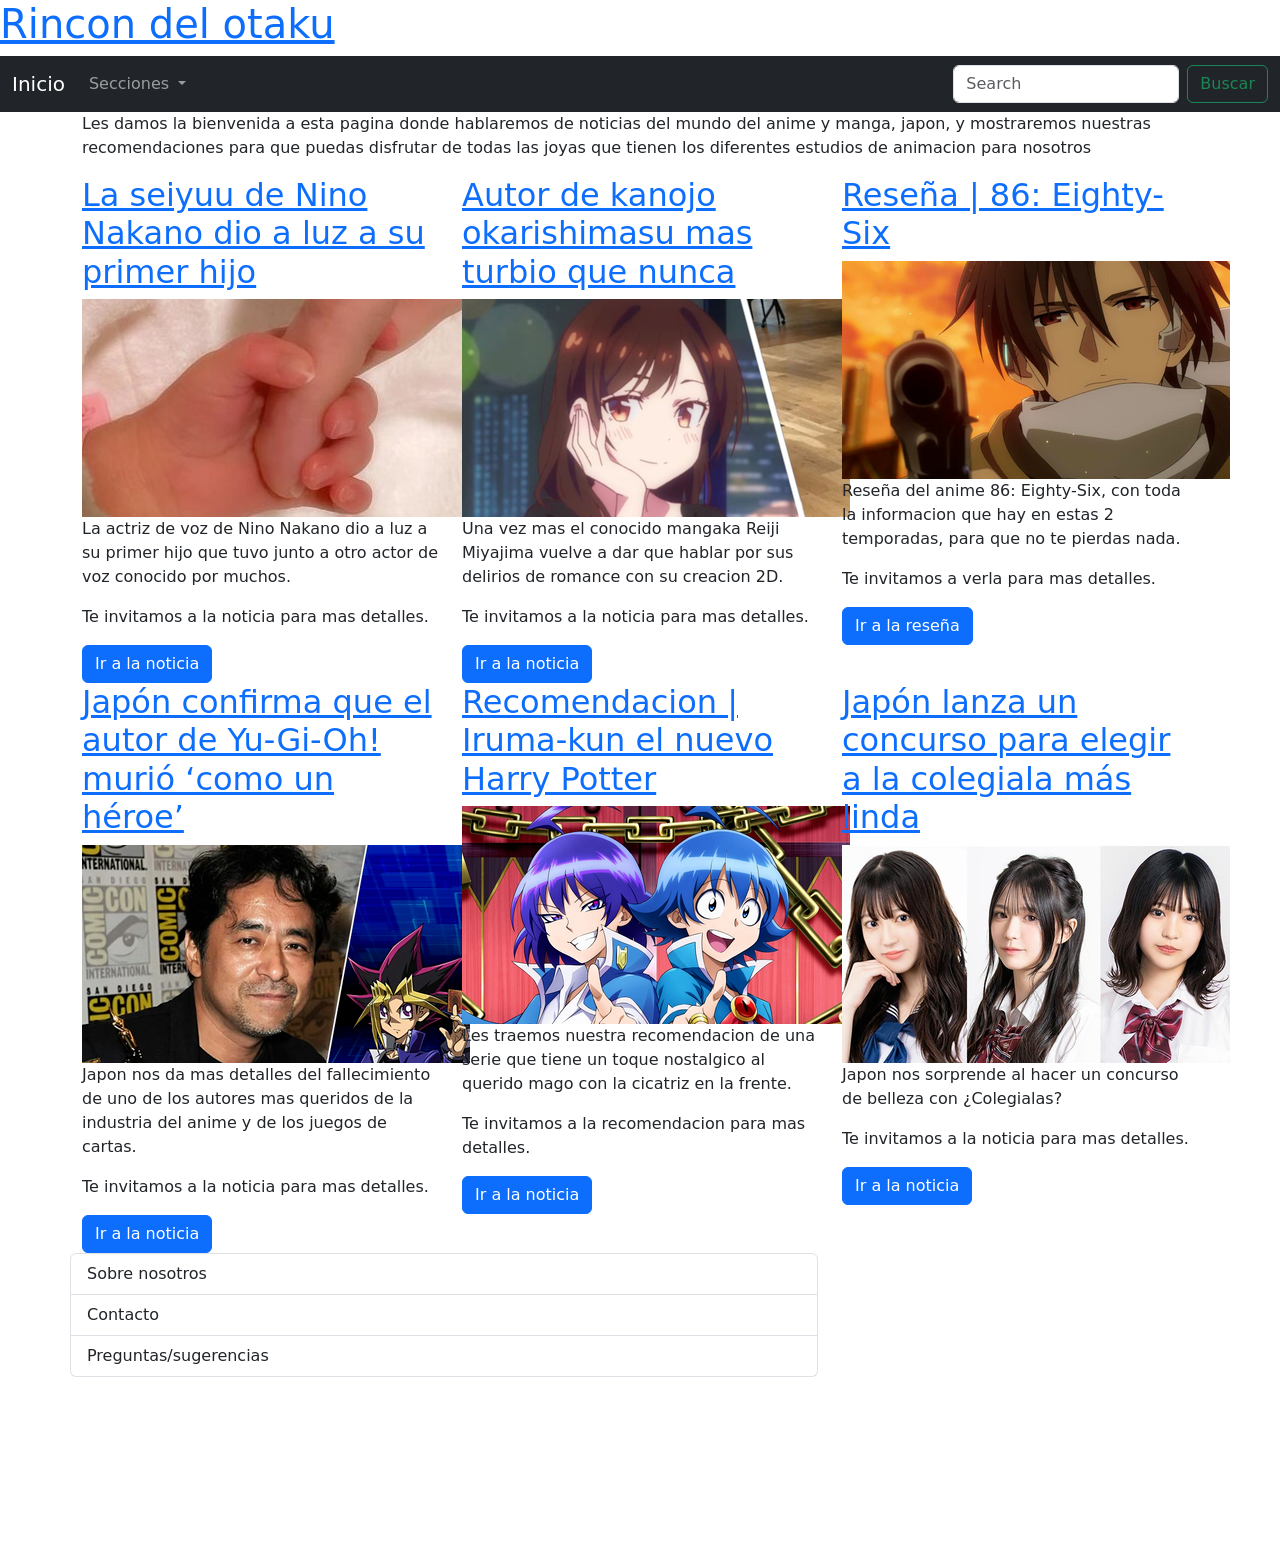
==== index.html @ 6c0e8a8a "creacion otra vez del git, por un error para iniciar el preprocesador de sass" ====
<!DOCTYPE html>
<html lang="en">
<head>
    <meta charset="UTF-8">
    <meta http-equiv="X-UA-Compatible" content="IE=edge">
    <meta name="viewport" content="width=device-width, initial-scale=1.0">
    <meta name="description" content="Pagina de noticias otaku, anime, manga, fotos, kawaii, Japon, bizarreadas, control total del mundo, referencias, colegialas, H, recomendaciones, reseñas, memes, tu prima, videojuegos">
    <meta name="keywords" content="anime, manga, imagenes, Japon, noticias, colegialas, recomendaciones, reseñas, memes, otaku, videojuegos, H, bizarro, fotos, mangaka, autores, seiyuu, romance, shonen, shoujo">
    <!-- CSS only -->
    <link href="https://cdn.jsdelivr.net/npm/bootstrap@5.2.2/dist/css/bootstrap.min.css" rel="stylesheet" integrity="sha384-Zenh87qX5JnK2Jl0vWa8Ck2rdkQ2Bzep5IDxbcnCeuOxjzrPF/et3URy9Bv1WTRi" crossorigin="anonymous">
    <link rel="stylesheet" rel="stylesheet" href="https://cdnjs.cloudflare.com/ajax/libs/animate.css/4.1.1/animate.min.css">
    <!-- tipografias -->
    <link rel="preconnect" href="https://fonts.googleapis.com">
    <link rel="preconnect" href="https://fonts.gstatic.com" crossorigin>
    <link href="https://fonts.googleapis.com/css2?family=Inter:wght@100;300;600&family=Roboto+Condensed:ital,wght@0,300;0,400;0,700;1,300&family=Silkscreen&display=swap" rel="stylesheet">
    <link rel="shortcut icon" href="./images/x-icon.png" type="image/x-icon">
    <link rel="stylesheet" href="./Css/style.css">
    <title>Rincon del otaku | Las noticias mas random y kawaiis del mundo de la cultura otaku</title>
</head>
<body>
    <header>
        <h1><a href="./index.html">Rincon del otaku</a></h1>
    </header>

    <nav class="navbar navbar-dark bg-dark navbar-expand-lg bg-light sticky-top">
        <div class="container-fluid">
          <a class="navbar-brand" href="./index.html">Inicio</a>
          <button class="navbar-toggler" type="button" data-bs-toggle="collapse" data-bs-target="#navbarSupportedContent" aria-controls="navbarSupportedContent" aria-expanded="false" aria-label="Toggle navigation">
            <span class="navbar-toggler-icon"></span>
          </button>
          <div class="collapse navbar-collapse" id="navbarSupportedContent">
            <ul class="navbar-nav me-auto mb-2 mb-lg-0">
              <li class="nav-item dropdown">
                <a class="nav-link dropdown-toggle" href="#" role="button" data-bs-toggle="dropdown" aria-expanded="false">
                  Secciones
                </a>
                <ul class="dropdown-menu">
                  <li><a class="dropdown-item" href="#">Reseñas</a></li>
                  <li><a class="dropdown-item" href="./pages/noticiasanime.html">Noticias anime/manga</a></li>
                  <li><a class="dropdown-item" href="#">Noticias Japon</a></li>
                  <li><a class="dropdown-item" href="#">Recomendaciones</a></li>
                </ul>
              </li>
            </ul>
            <form class="d-flex" role="search">
              <input class="form-control me-2" type="search" placeholder="Search" aria-label="Search">
              <button class="btn btn-outline-success" type="submit">Buscar</button>
            </form>
          </div>
        </div>
    </nav>

    <main>
      <div class="container">
        <div class="row">
          <p>Les damos la bienvenida a esta pagina donde hablaremos de noticias del mundo del anime y manga, japon, y mostraremos nuestras recomendaciones para que puedas disfrutar de todas las joyas que tienen los diferentes estudios de animacion para nosotros</p>
        </div>  
      </div>
    </main>
    
    <Section>
      <div class="container">
        <div class="row">
          <div class="col-lg-4 col-md-6 col-sm-12">
            <h2 class="animate__animated animate__headShake"><a href="./pages/Noticia1.html">La seiyuu de Nino Nakano dio a luz a su primer hijo</a></h2>
            <img src="./images/Fgmc6ilVIAU_N9b full(1).png" alt="Imagen de Ayana Taketatsu, voz de Nino Nakano, tomando con un dedo la mano de su hijo recien nacido">
            <article>
                <p>La actriz de voz de Nino Nakano dio a luz a su primer hijo que tuvo junto a otro actor de voz conocido por muchos.
                </p>
                <p>Te invitamos a la noticia para mas detalles.</p>
            </article>
            <a href="./pages/Noticia1.html" class="btn btn-primary tamano">Ir a la noticia</a>
          </div>
                    
          <div class="col-lg-4 col-md-6 col-sm-12">
            <h2 class="animate__animated animate__headShake"><a href="./pages/noticia2.html">Autor de kanojo okarishimasu mas turbio que nunca</a></h2>
            <img src="./images/Kanojo-Okarishimasu-Chizuru 1.png" alt="Imagen de Chizuru junto con una almohada a escala de ella">
            <article>
                <p>Una vez mas el conocido mangaka Reiji Miyajima vuelve a dar que hablar por sus delirios de romance con su creacion 2D.</p>
                <p>Te invitamos a la noticia para mas detalles.</p>
            </article>
            <a href="./pages/noticia2.html" class="btn btn-primary tamano">Ir a la noticia</a>
          </div>

          <div class="col-lg-4 col-md-6 col-sm-12">
            <h2 class="animate__animated animate__headShake"><a href="./pages/resena1.html">Reseña | 86: Eighty-Six</a></h2>
            <img src="./images/FYXJxNaagAAVSE5-1024x576 chica.png" alt="Imagen de Shinei Nouzen con una pistola, en una escena del anime de 86: Eighty-Six">
            <article>
              <p>
                Reseña del anime 86: Eighty-Six, con toda la informacion que hay en estas 2 temporadas, para que no te pierdas nada.
              </p>
              <p>
                Te invitamos a verla para mas detalles.
              </p>
            </article>
            <a href="./pages/resena1.html" class="btn btn-primary tamano">Ir a la reseña</a>
          </div>
        </div>
      </div>

      <div class="container">
        <div class="row">
          <div class="col-lg-4 col-md-6 col-sm-12">
            <h2 class="animate__animated animate__headShake"><a href="./pages/noticia3.html">Japón confirma que el autor de Yu-Gi-Oh! murió ‘como un héroe’</a></h2>
            <img src="./images/1665582726_780889_1665583001_noticia_normal chica.png" alt="Imagen de Kazuki Takahashi, creador de la franquicia Yu-Gi-Oh">
            <article>
                <p>Japon nos da mas detalles del fallecimiento de uno de los autores mas queridos de la industria del anime y de los juegos de cartas.
                </p>
                <p>
                  Te invitamos a la noticia para mas detalles.
                </p>
            </article>
            <a href="./pages/noticia3.html" class="btn btn-primary tamano">Ir a la noticia</a>
          </div>
                    
          <div class="col-lg-4 col-md-6 col-sm-12">
            <h2 class="animate__animated animate__headShake"><a href="./pages/recomendacion1.html">Recomendacion | Iruma-kun el nuevo Harry Potter</a></h2>
            <img src="./images/Eg56yX7XkAAJTsw 1.png" alt="Imagen de Iruma-kun en sus version seudo-malvada y su version normal">
            <article>
                <p>
                  Les traemos nuestra recomendacion de una serie que tiene un toque nostalgico al querido mago con la cicatriz en la frente.
                </p>
                <p>
                  Te invitamos a la recomendacion para mas detalles.
                </p>
            </article>
            <a href="#" class="btn btn-primary tamano">Ir a la noticia</a>
          </div>

          <div class="col-lg-4 col-md-6 col-sm-12">
            <h2 class="animate__animated animate__headShake"><a href="./pages/noticia4.html">Japón lanza un concurso para elegir a la colegiala más linda</a></h2>
            <img src="./images/LALbaZizGHacjilsw41-ATT8bgunyeY0HJGOJ6pR3sw chica.png" alt="Imagen de algunas de las chicas seleccionadas para el concurso de belleza">
            <article>
              <p>
                Japon nos sorprende al hacer un concurso de belleza con ¿Colegialas?
              </p>
              <p>Te invitamos a la noticia para mas detalles.</p>
            </article>
            <a href="./pages/noticia4.html" class="btn btn-primary tamano">Ir a la noticia</a>
          </div>
        </div>
      </div>
    </Section>

    <footer>
      <div class="container">
        <div class="row">
          <div class="list-group col-lg-8 col-md-12 col-sm-12">
            <a href="#" class="list-group-item list-group-item-action">Sobre nosotros</a>
            <a href="#" class="list-group-item list-group-item-action">Contacto</a>
            <a href="#" class="list-group-item list-group-item-action">Preguntas/sugerencias</a>
          </div>
      
          

          <iframe class="mapa col-lg-4" src="https://www.google.com/maps/embed?pb=!1m14!1m8!1m3!1d4327.190773014092!2d139.70064327278675!3d35.65901751023148!3m2!1i1024!2i768!4f13.1!3m3!1m2!1s0x0%3A0x217e9d9fe306fba!2sEstatua%20de%20Hachik%C5%8D!5e0!3m2!1ses-419!2sar!4v1666741881623!5m2!1ses-419!2sar" width="400" height="300" style="border:0;" allowfullscreen="" loading="lazy" referrerpolicy="no-referrer-when-downgrade"></iframe>

        </div>
      </div>
    </footer>



    <!-- JavaScript Bundle with Popper -->
    <script src="https://cdn.jsdelivr.net/npm/bootstrap@5.2.2/dist/js/bootstrap.bundle.min.js" integrity="sha384-OERcA2EqjJCMA+/3y+gxIOqMEjwtxJY7qPCqsdltbNJuaOe923+mo//f6V8Qbsw3" crossorigin="anonymous"></script>

</body>
</html>
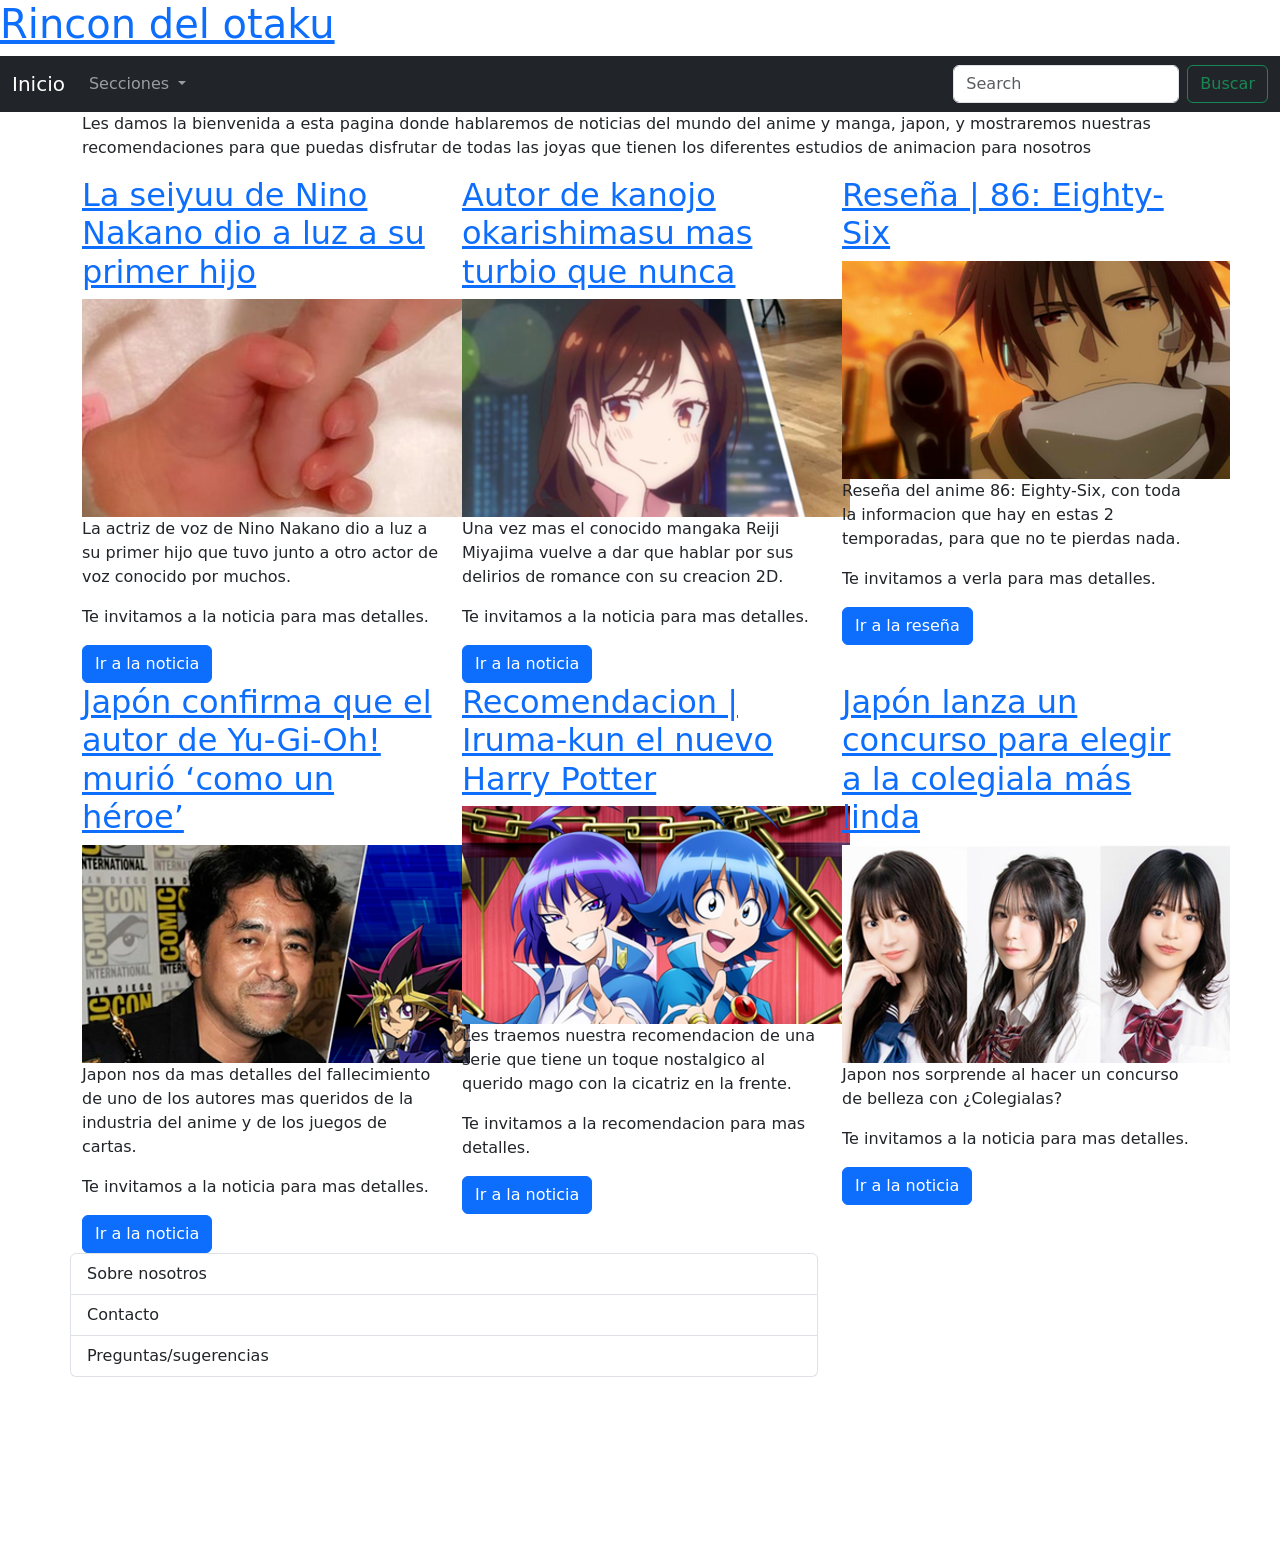
==== commit a87d14fc: "cambio en la descripcion" ====
--- a/index.html
+++ b/index.html
@@ -4,7 +4,7 @@
     <meta charset="UTF-8">
     <meta http-equiv="X-UA-Compatible" content="IE=edge">
     <meta name="viewport" content="width=device-width, initial-scale=1.0">
-    <meta name="description" content="Pagina de noticias otaku, anime, manga, fotos, kawaii, Japon, bizarreadas, control total del mundo, referencias, colegialas, H, recomendaciones, reseñas, memes, tu prima, videojuegos">
+    <meta name="description" content="Pagina de noticias otaku, anime, manga, fotos, kawaii, Japon, bizarreadas, control total del mundo, referencias, colegialas, H, recomendaciones, reseñas, memes, musica, idols, videojuegos">
     <meta name="keywords" content="anime, manga, imagenes, Japon, noticias, colegialas, recomendaciones, reseñas, memes, otaku, videojuegos, H, bizarro, fotos, mangaka, autores, seiyuu, romance, shonen, shoujo">
     <!-- CSS only -->
     <link href="https://cdn.jsdelivr.net/npm/bootstrap@5.2.2/dist/css/bootstrap.min.css" rel="stylesheet" integrity="sha384-Zenh87qX5JnK2Jl0vWa8Ck2rdkQ2Bzep5IDxbcnCeuOxjzrPF/et3URy9Bv1WTRi" crossorigin="anonymous">
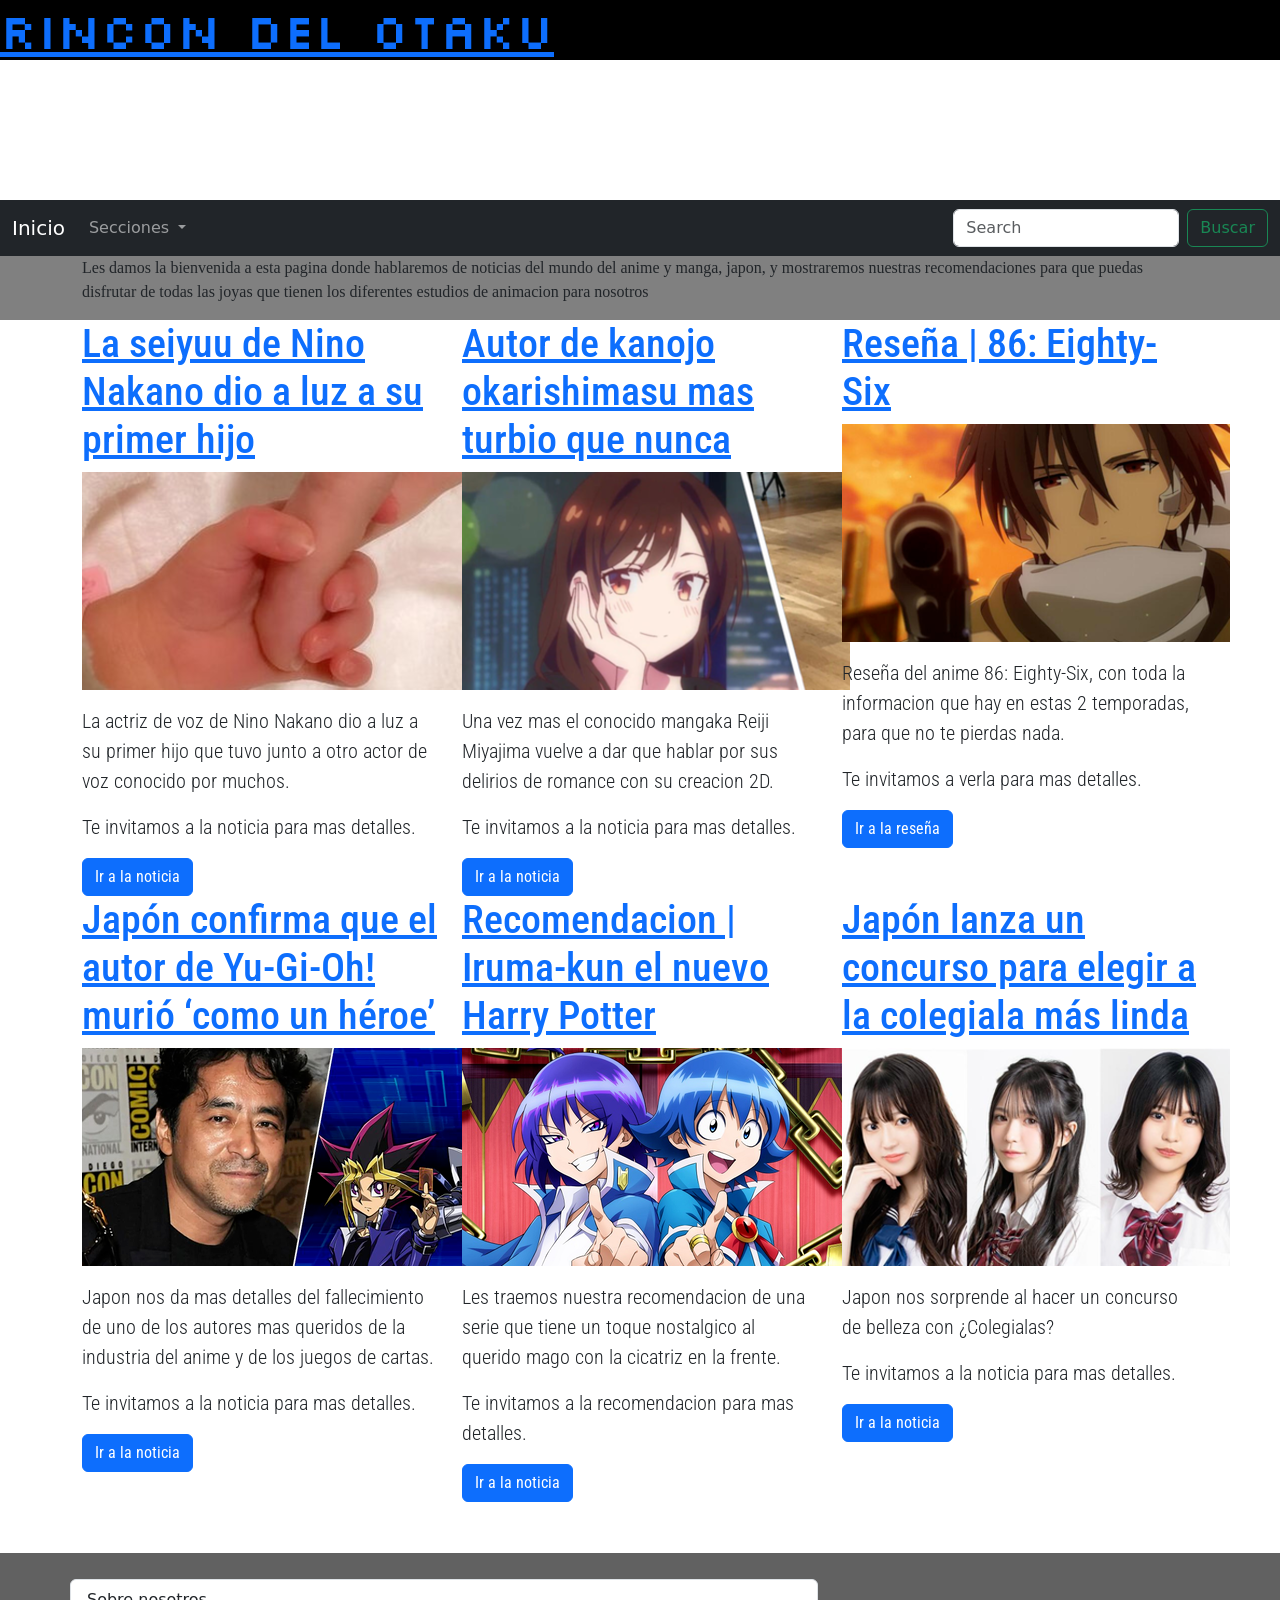
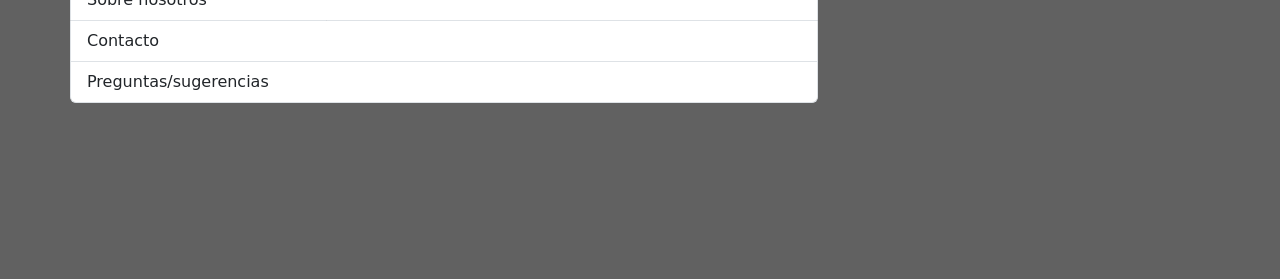
==== commit 22dee59d: "modificacion para que las imagenes no sobresalgan en la version mobile" ====
--- a/index.html
+++ b/index.html
@@ -14,7 +14,7 @@
     <link rel="preconnect" href="https://fonts.gstatic.com" crossorigin>
     <link href="https://fonts.googleapis.com/css2?family=Inter:wght@100;300;600&family=Roboto+Condensed:ital,wght@0,300;0,400;0,700;1,300&family=Silkscreen&display=swap" rel="stylesheet">
     <link rel="shortcut icon" href="./images/x-icon.png" type="image/x-icon">
-    <link rel="stylesheet" href="./Css/style.css">
+    <link rel="stylesheet" href="./css/style.css">
     <title>Rincon del otaku | Las noticias mas random y kawaiis del mundo de la cultura otaku</title>
 </head>
 <body>
@@ -62,19 +62,23 @@
       <div class="container">
         <div class="row">
           <div class="col-lg-4 col-md-6 col-sm-12">
-            <h2 class="animate__animated animate__headShake"><a href="./pages/Noticia1.html">La seiyuu de Nino Nakano dio a luz a su primer hijo</a></h2>
-            <img src="./images/Fgmc6ilVIAU_N9b full(1).png" alt="Imagen de Ayana Taketatsu, voz de Nino Nakano, tomando con un dedo la mano de su hijo recien nacido">
+            <h2 class="animate__animated animate__headShake"><a href="./pages/noticia1.html">La seiyuu de Nino Nakano dio a luz a su primer hijo</a></h2>
+            <figure>
+              <img src="./images/Fgmc6ilVIAU_N9b full(1).png" alt="Imagen de Ayana Taketatsu, voz de Nino Nakano, tomando con un dedo la mano de su hijo recien nacido">
+            </figure>
             <article>
                 <p>La actriz de voz de Nino Nakano dio a luz a su primer hijo que tuvo junto a otro actor de voz conocido por muchos.
                 </p>
                 <p>Te invitamos a la noticia para mas detalles.</p>
             </article>
-            <a href="./pages/Noticia1.html" class="btn btn-primary tamano">Ir a la noticia</a>
+            <a href="./pages/noticia1.html" class="btn btn-primary tamano">Ir a la noticia</a>
           </div>
                     
           <div class="col-lg-4 col-md-6 col-sm-12">
             <h2 class="animate__animated animate__headShake"><a href="./pages/noticia2.html">Autor de kanojo okarishimasu mas turbio que nunca</a></h2>
-            <img src="./images/Kanojo-Okarishimasu-Chizuru 1.png" alt="Imagen de Chizuru junto con una almohada a escala de ella">
+            <figure>
+             <img src="./images/Kanojo-Okarishimasu-Chizuru 1.png" alt="Imagen de Chizuru junto con una almohada a escala de ella">
+            </figure>
             <article>
                 <p>Una vez mas el conocido mangaka Reiji Miyajima vuelve a dar que hablar por sus delirios de romance con su creacion 2D.</p>
                 <p>Te invitamos a la noticia para mas detalles.</p>
@@ -84,7 +88,9 @@
 
           <div class="col-lg-4 col-md-6 col-sm-12">
             <h2 class="animate__animated animate__headShake"><a href="./pages/resena1.html">Reseña | 86: Eighty-Six</a></h2>
-            <img src="./images/FYXJxNaagAAVSE5-1024x576 chica.png" alt="Imagen de Shinei Nouzen con una pistola, en una escena del anime de 86: Eighty-Six">
+            <figure>
+              <img src="./images/FYXJxNaagAAVSE5-1024x576 chica.png" alt="Imagen de Shinei Nouzen con una pistola, en una escena del anime de 86: Eighty-Six">
+            </figure>
             <article>
               <p>
                 Reseña del anime 86: Eighty-Six, con toda la informacion que hay en estas 2 temporadas, para que no te pierdas nada.
@@ -102,7 +108,9 @@
         <div class="row">
           <div class="col-lg-4 col-md-6 col-sm-12">
             <h2 class="animate__animated animate__headShake"><a href="./pages/noticia3.html">Japón confirma que el autor de Yu-Gi-Oh! murió ‘como un héroe’</a></h2>
-            <img src="./images/1665582726_780889_1665583001_noticia_normal chica.png" alt="Imagen de Kazuki Takahashi, creador de la franquicia Yu-Gi-Oh">
+            <figure>
+              <img src="./images/1665582726_780889_1665583001_noticia_normal chica.png" alt="Imagen de Kazuki Takahashi, creador de la franquicia Yu-Gi-Oh">
+            </figure>
             <article>
                 <p>Japon nos da mas detalles del fallecimiento de uno de los autores mas queridos de la industria del anime y de los juegos de cartas.
                 </p>
@@ -115,7 +123,9 @@
                     
           <div class="col-lg-4 col-md-6 col-sm-12">
             <h2 class="animate__animated animate__headShake"><a href="./pages/recomendacion1.html">Recomendacion | Iruma-kun el nuevo Harry Potter</a></h2>
-            <img src="./images/Eg56yX7XkAAJTsw 1.png" alt="Imagen de Iruma-kun en sus version seudo-malvada y su version normal">
+            <figure>
+              <img src="./images/Eg56yX7XkAAJTswchica.png" alt="Imagen de Iruma-kun en sus version seudo-malvada y su version normal">
+            </figure>
             <article>
                 <p>
                   Les traemos nuestra recomendacion de una serie que tiene un toque nostalgico al querido mago con la cicatriz en la frente.
@@ -129,7 +139,9 @@
 
           <div class="col-lg-4 col-md-6 col-sm-12">
             <h2 class="animate__animated animate__headShake"><a href="./pages/noticia4.html">Japón lanza un concurso para elegir a la colegiala más linda</a></h2>
-            <img src="./images/LALbaZizGHacjilsw41-ATT8bgunyeY0HJGOJ6pR3sw chica.png" alt="Imagen de algunas de las chicas seleccionadas para el concurso de belleza">
+            <figure>
+              <img src="./images/LALbaZizGHacjilsw41-ATT8bgunyeY0HJGOJ6pR3sw chica.png" alt="Imagen de algunas de las chicas seleccionadas para el concurso de belleza">
+            </figure>
             <article>
               <p>
                 Japon nos sorprende al hacer un concurso de belleza con ¿Colegialas?
--- a/css/style.css
+++ b/css/style.css
@@ -0,0 +1,81 @@
+/*font-family: 'Inter', sans-serif;
+
+font-family: 'Roboto Condensed', sans-serif;
+
+font-family: 'Silkscreen', cursive;*/
+header h1 {
+  font-family: Silkscreen;
+  font-size: 50px;
+}
+
+main {
+  font-family: Inter;
+  font-weight: 400;
+  background-color: gray;
+}
+
+section {
+  font-family: Roboto Condensed;
+  font-weight: 300;
+  font-size: 20px;
+}
+
+h2 {
+  font-size: 40px;
+}
+
+h3 {
+  font-size: 16px;
+}
+
+h4 {
+  font-size: 16px;
+}
+
+h5 {
+  font-size: 15px;
+}
+
+header {
+  background-image: url(../Images/00a781cc93f26bc0b753e18b240673e21.png);
+  width: 100;
+  height: 200px;
+}
+
+@media screen and (max-width: 992px) {
+  header {
+    height: auto;
+  }
+}
+header h1 {
+  background-color: black;
+}
+
+.tamano:hover {
+  transform: scale(1.17);
+  transition: all 0.4s;
+}
+
+footer {
+  margin-top: 4%;
+  padding-top: 2%;
+  background-color: rgb(97, 97, 97);
+}
+
+@media screen and (max-width: 768px) {
+  footer iframe {
+    display: none;
+  }
+}
+section iframe {
+  max-width: 100%;
+  max-height: 100%;
+}
+
+@media (max-width: 570px) {
+  figure img {
+    width: 100%;
+  }
+}
+
+/*# sourceMappingURL=style.css.map */
